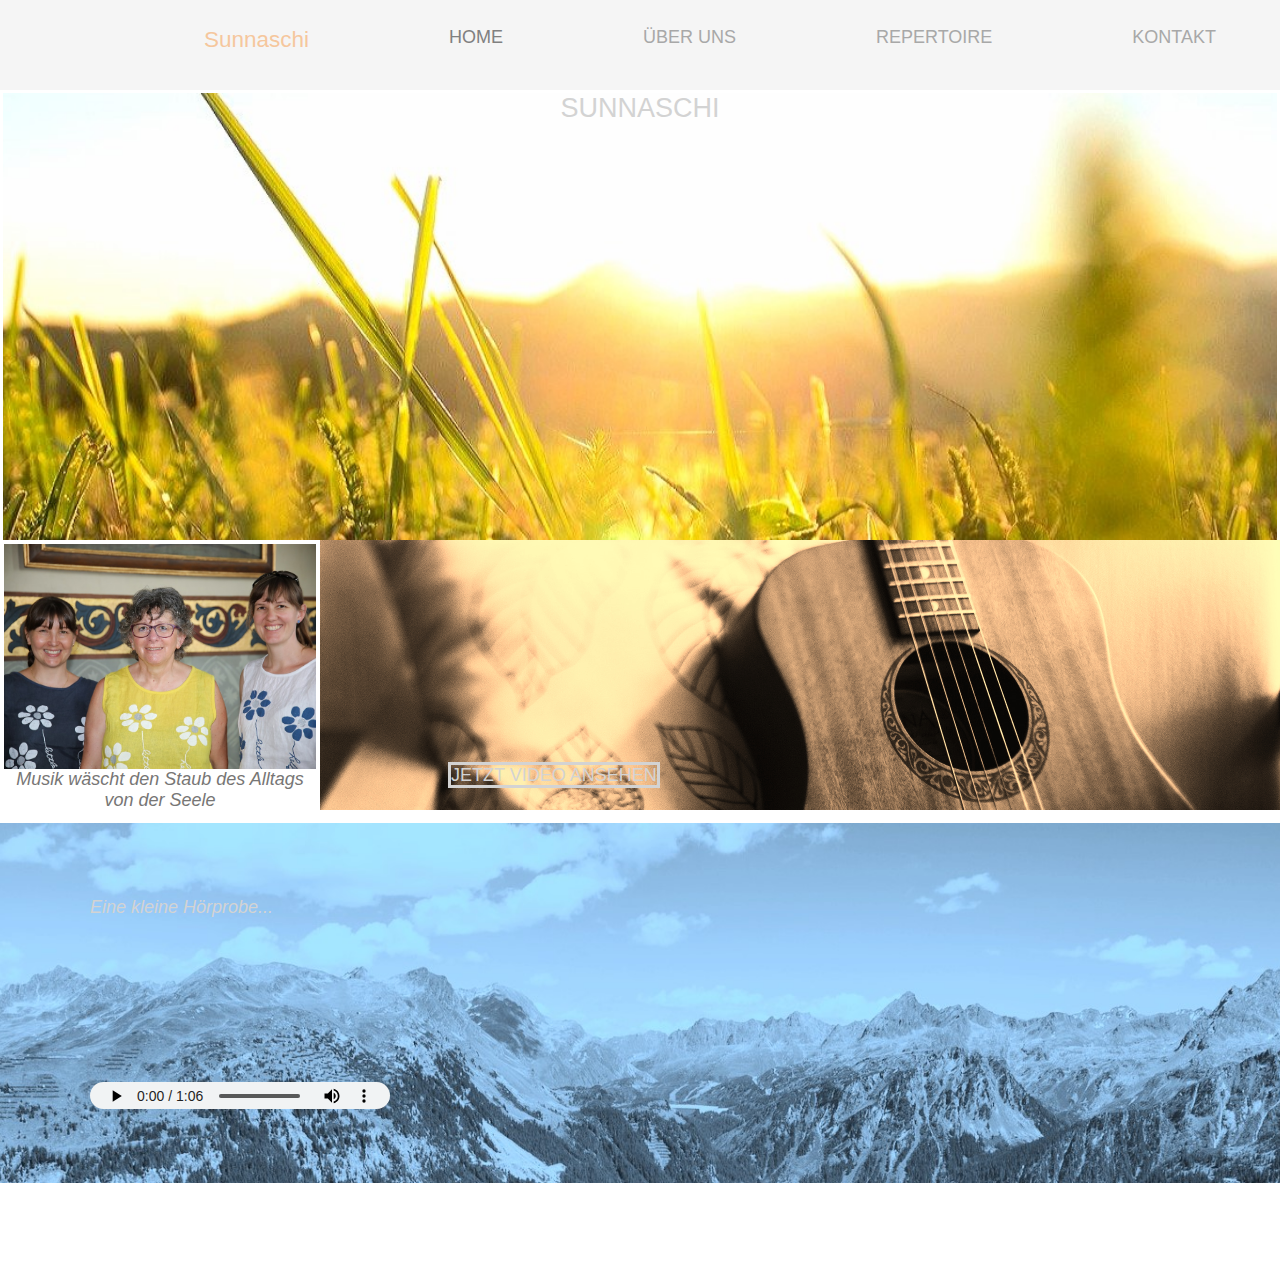
==== index.html @ 950ec75a "'Website Sunnaschi" ====
<!DOCTYPE html>
<html lang="en">
<head>
    <meta charset="UTF-8">
    <link rel="stylesheet" href="styles-index.css">
    <meta name="viewport" content="width=device-width, initial-scale=1.0">
    <title>Website Sunnaschi</title>
</head>
<body>
    
    <div class="nav-bar">
        

        <a href="mobile-nav-index.html" class="icon" >
            <div></div>
            <div></div>
            <div></div>
        </a>
        <div class="logo">Sunnaschi</div>
        <a class="active" href="index.html">Home</a>
        <a href="über uns.html">Über uns</a>
        <a href="Repertoire.html">Repertoire</a>
        <a href="kontakt.html">Kontakt</a>
        
    </div> 


    
    <div class="content-wrapper">
        <div class="header">Sunnaschi</div>
        <div class="ueber-uns">
            <p>Musik wäscht den Staub des Alltags von der Seele</p>
        </div>
        <div class="video">
            <a href="video.html">Jetzt Video ansehen</a>
        </div>
        <div class="aufnahmen">Eine kleine Hörprobe...
            <audio id="audio_with_controls" controls src="images/Ukuthula.m4a" type="audio/mp3" >  </audio>
        </div>
    </div>

    <div class="footer"></div>


   
    
 
    
</body>
</html>
---- styles-index.css ----
*{
padding: 0;
margin: 0;
text-decoration: none;
box-sizing:border-box;  
}
/*general nav bar styles*/
.nav-bar{
    background-color: rgb(245, 245, 245);
    height: 10vh;
    padding-top: 3vh;
    padding-bottom: 3vh;
}

.nav-bar a {
    text-decoration: none;
    text-transform: uppercase;
    font-family: 'Trebuchet MS', 'Lucida Sans Unicode', 'Lucida Grande', 'Lucida Sans', Arial, sans-serif;
    font-size:2vh;
    color: rgb(168, 168, 168);
}

.logo{
    font-size: 2.5vh;
    color:rgb(245, 199, 157);
    font-family: 'Trebuchet MS', 'Lucida Sans Unicode', 'Lucida Grande', 'Lucida Sans', Arial, sans-serif;
}
/*top navigation bar styles*/
@media screen and (min-width: 600px){

    .nav-bar{
        display:flex;
        flex-direction: row;
        justify-content: space-between;
        padding-right: 5vw;
        padding-left: 5vw;
    }
   
    .menu-icon{
        display: none;
    }

    .nav-bar a:hover {
        color: gray;
    }

    .nav-bar a.active{
        color: gray;
    }
}

/*mobile nav bar*/
@media screen and (max-width: 600px){
   
    .nav-bar a:not(:first-child){
        display:none;
    }
    .nav-bar a.icon{
        float: right;
        padding-right: 5vw;
    }
    .nav-bar > .icon > div{
        width: 5vw;
        height: 0.3vw;
        background-color: gray;
        margin: 2vw 0;
    }
    .nav-bar > .logo{
       display: none;
    }
} 
  
/*content styles mobile*/
    .content-wrapper{
        display: grid;
        
        font-size: 2vh;
        color: lightgray;
        font-family: 'Trebuchet MS', 'Lucida Sans Unicode', 'Lucida Grande', 'Lucida Sans', Arial, sans-serif;
        text-transform: uppercase;
    }
    .header{
        background-image: url(images/20201216_090700.jpg);
        background-size: cover;
        background-position: center;
        background-repeat: no-repeat;
        height: 20vh;
        text-align: center;
        font-size: 3vh;
        color:lightgrey;
        border-color:white;
        border-style: solid;
        border-width: 0.5;
        border-bottom-width: 0vh;
    }
    .ueber-uns{
        background-image: url(images/IMG-20201215-WA0018.jpg);
        background-size: cover;
        background-position: center;
        background-repeat: no-repeat;
        height: 30vh;
        text-align: center;
        padding-top: 25vh;
        border-style: solid;
        border-width: 0.5vh;
        border-bottom-width: 6vh;
        border-color:white;
        font-style: italic;
        text-transform: none;
        color:rgb(119, 118, 117);
    }
     
    
    .video{
        height: 20vh;
        background-image: url(images/gitarregelb.jpg);
        background-size: cover;
        background-position: center;
        background-repeat: no-repeat;
        padding-top: 15vh;;
    }
    .video a{
        color:lightgray;
        border:lightgray;
        border-style: solid;
        border-width: 0.3vw;
        margin-top: 10vh;
        margin-left: 10vw;

    }
    .aufnahmen{
        display:flex;
        flex-direction: column;
        justify-content:space-evenly;
        height: 20vh;
        background-image: url(images/berge.jpg);
        background-size: cover;
        background-position: center;
        background-repeat: no-repeat;
        font-style:italic;
        text-transform: none;
        
        
    }
    #audio_with_controls{
        margin-top: 10vh;
        height: 3vh;
        border-radius: 0;
        
    }

.footer{
    height:10vh;
}
/*Content styles mobile*/
@media screen and (max-width: 600px){
    
    .content-wrapper{
        grid-template-columns:1fr;
    }
    
}
/*Content styles Desktop*/
@media screen and (min-width: 600px){
    .content-wrapper{
        grid-template-columns:[start-grid] 1fr [main-start] 2fr [main -end] 1fr [end-grid];
    }
    .header{
        grid-column-start: start-grid;
        grid-column-end: end-grid;
        height: 50vh;
    }
    .ueber-uns{
        grid-column-start: start-grid;
        grid-column-end: main-start;
        ;

    }
    .video{
        grid-column-start: main-start;
        grid-column-end: end-grid;
        height: 30vh;
        padding-top: 25vh;
    }
    .aufnahmen{
        height: 40vh;
        grid-column-start: start-grid;
        grid-column-end: end-grid;
        padding-left: 10vh;
    }


}




/*video-styles*/
.container-video {
  display: flex;
  flex-direction: column;
  align-items: center;
  background-color: gray;
  padding-top: 10vh;
}
.container-video> .space{
    height: 10vh;
}
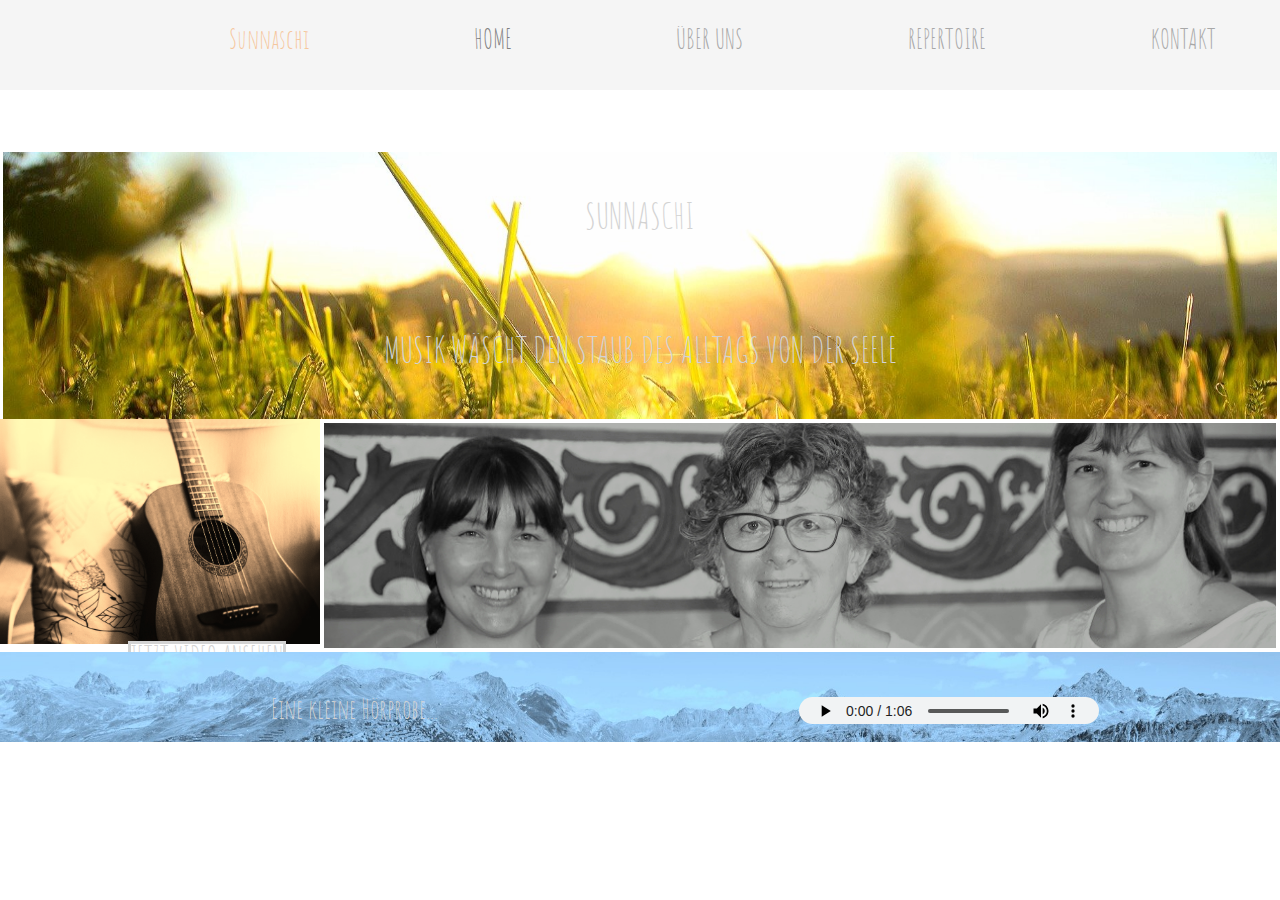
==== commit 8afb1401: "new fonts and images" ====
--- a/index.html
+++ b/index.html
@@ -27,12 +27,16 @@
 
     
     <div class="content-wrapper">
-        <div class="header">Sunnaschi</div>
-        <div class="ueber-uns">
+        <div class="header">
+            <p>Sunnaschi</p>
             <p>Musik wäscht den Staub des Alltags von der Seele</p>
         </div>
+      
         <div class="video">
             <a href="video.html">Jetzt Video ansehen</a>
+        </div>
+        <div class="ueber-uns">
+       
         </div>
         <div class="aufnahmen">Eine kleine Hörprobe...
             <audio id="audio_with_controls" controls src="images/Ukuthula.m4a" type="audio/mp3" >  </audio>
--- a/styles-index.css
+++ b/styles-index.css
@@ -6,6 +6,16 @@
 text-decoration: none;
 box-sizing:border-box;  
 }
+
+@font-face {
+    font-family: 'amatic_scregular';
+    src: url('fonts/amaticsc-regular-webfont.woff2') format('woff2'),
+         url('fonts/amaticsc-regular-webfont.woff') format('woff');
+    font-weight: normal;
+    font-style: normal;
+
+}
+
 /*general nav bar styles*/
 .nav-bar{
     background-color: rgb(245, 245, 245);
@@ -17,15 +27,15 @@
 .nav-bar a {
     text-decoration: none;
     text-transform: uppercase;
-    font-family: 'Trebuchet MS', 'Lucida Sans Unicode', 'Lucida Grande', 'Lucida Sans', Arial, sans-serif;
-    font-size:2vh;
+    font-family: 'amatic_scregular', 'Arial';
+    font-size:3vh;
     color: rgb(168, 168, 168);
 }
 
 .logo{
-    font-size: 2.5vh;
+    font-size: 3vh;
     color:rgb(245, 199, 157);
-    font-family: 'Trebuchet MS', 'Lucida Sans Unicode', 'Lucida Grande', 'Lucida Sans', Arial, sans-serif;
+    font-family: 'amatic_scregular', 'Arial';
 }
 /*top navigation bar styles*/
 @media screen and (min-width: 600px){
@@ -75,20 +85,23 @@
 /*content styles mobile*/
     .content-wrapper{
         display: grid;
-        
-        font-size: 2vh;
+        font-size: 3vh;
         color: lightgray;
-        font-family: 'Trebuchet MS', 'Lucida Sans Unicode', 'Lucida Grande', 'Lucida Sans', Arial, sans-serif;
+        font-family: 'amatic_scregular', 'Arial';
         text-transform: uppercase;
     }
     .header{
+        display: flex;
+        flex-direction: column;
+        justify-content: space-around;
         background-image: url(images/20201216_090700.jpg);
         background-size: cover;
         background-position: center;
         background-repeat: no-repeat;
         height: 20vh;
         text-align: center;
-        font-size: 3vh;
+        margin-top: 6.5vh;
+        font-size: 4vh;
         color:lightgrey;
         border-color:white;
         border-style: solid;
@@ -96,7 +109,7 @@
         border-bottom-width: 0vh;
     }
     .ueber-uns{
-        background-image: url(images/IMG-20201215-WA0018.jpg);
+        background-image: url(images/SunnaschiSw.jpg);
         background-size: cover;
         background-position: center;
         background-repeat: no-repeat;
@@ -105,11 +118,12 @@
         padding-top: 25vh;
         border-style: solid;
         border-width: 0.5vh;
-        border-bottom-width: 6vh;
         border-color:white;
-        font-style: italic;
         text-transform: none;
         color:rgb(119, 118, 117);
+    }
+    .ueber-uns p{
+        color: white;
     }
      
     
@@ -132,20 +146,20 @@
     }
     .aufnahmen{
         display:flex;
-        flex-direction: column;
-        justify-content:space-evenly;
+        flex-direction: row;
+        justify-content:space-around;
         height: 20vh;
         background-image: url(images/berge.jpg);
         background-size: cover;
         background-position: center;
         background-repeat: no-repeat;
-        font-style:italic;
         text-transform: none;
+        padding-top: 15vh;
         
         
     }
     #audio_with_controls{
-        margin-top: 10vh;
+        
         height: 3vh;
         border-radius: 0;
         
@@ -170,25 +184,26 @@
     .header{
         grid-column-start: start-grid;
         grid-column-end: end-grid;
-        height: 50vh;
-    }
-    .ueber-uns{
+        height: 30vh;
+    }
+ 
+    .video{
         grid-column-start: start-grid;
         grid-column-end: main-start;
-        ;
-
-    }
-    .video{
+        height: 20vh;
+        padding-top: 25vh;
+    }
+    .ueber-uns{
         grid-column-start: main-start;
         grid-column-end: end-grid;
-        height: 30vh;
-        padding-top: 25vh;
+        height: 20vh;
     }
     .aufnahmen{
-        height: 40vh;
+        height: 10vh;
         grid-column-start: start-grid;
         grid-column-end: end-grid;
         padding-left: 10vh;
+        padding-top: 5vh;
     }
 
 
